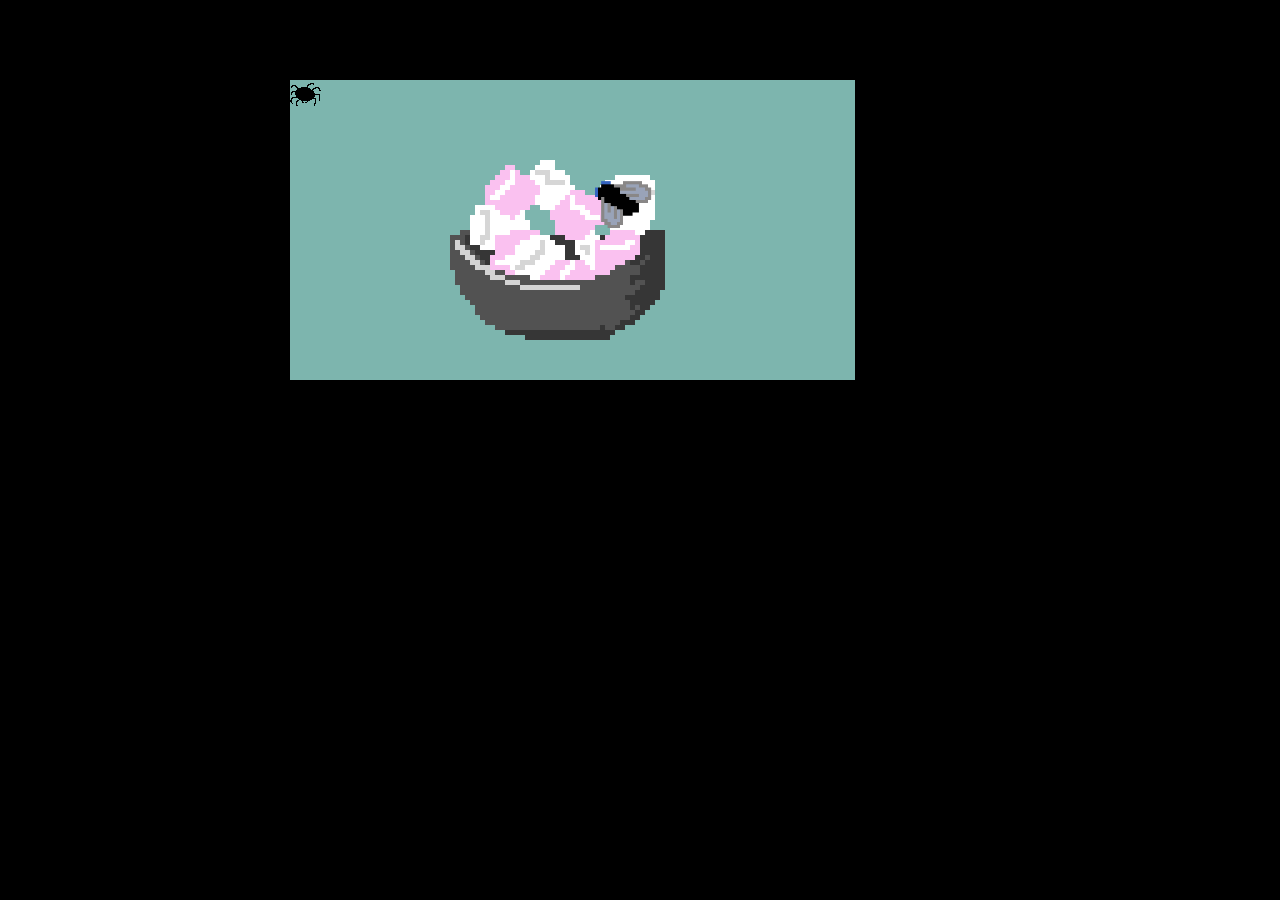
==== 2ndLife.html @ a06f609e "Monday commit1" ====
<!DOCTYPE html>
<html>
  <head>
    <meta charset="utf-8">
    <title>Second Life</title>
    <script src="https://ajax.googleapis.com/ajax/libs/jquery/3.1.1/jquery.min.js"></script>
    <script type="text/javascript" src="js/app2.js">
    </script>
    <link rel="stylesheet" href="css/style2.css" media="screen" title="no title">
  </head>
  <body>

    <h1>Project 01</h1>

    <div id="world">

      <div id="character"></div>

      <div id="encounter1"></div>
      <div id="encounter2"></div>
      <div id="encounter3"></div>

    </div>
    <br>
    <br>

    <div id="encounterTalk">
    <button id="marshmallowBed" class="buttons1">DIG DOWN AND MAKE A MARSHMALLOW BED</button>
    <button id="scareChild" class="buttons1">HIDE AND SCARE SMALL CHILD</button>
    <button id="lureSpider" class="buttons1">INVITE THE FLY BACK TO YOUR WEB</button>
    <img src="images/spiderChat.jpg">
    </div>


    </body>
    </html>


  </body>
</html>
---- css/style2.css ----
body {
  background-color: black;
}

#world {
  width: 700px; height: 300px;
  background-color: #363636;
  position: relative;
  margin: auto;
  background: url('../images/spiderWorld.png') no-repeat;
}

#encounterTalk {
  margin: auto;
  left: 190px;
  width: 900px; height: 250px;
  color: purple;
  z-index: 9999;
  position: relative;
  background: url('../images/textBox.png') no-repeat;
  display: none
}

.buttons1 {
  margin: auto;
  top: 800px;
  left: 100px;
  display: inline-block;

}


#character {
  position: absolute;
  top: 0px;
  left: 0px;
  width: 32px;
  height: 32px;
  background-color: grey;
  background: url('../images/spider.png') no-repeat;
}

  #character.front-right { background-position: 0px 0px; }
  #character.front-stand { background-position: -32px 0px; }
  #character.front-left { background-position: -64px 0px; }

  #character.left-right { background-position: 0px -32px; }
  #character.left-stand { background-position: -32px -32px; }
  #character.left-left { background-position: -64px -32px; }

  #character.right-right { background-position: -64px -64px; }
  #character.right-stand { background-position: -32px -64px; }
  #character.right-left { background-position: -0px -64px; }

  #character.back-right { background-position: 0px -96px; }
  #character.back-stand { background-position: -32px -96px; }
  #character.back-left { background-position: -64px -96px; }

  /*.encounters {
    position: absolute;
	  width: 32px;
	  height: 32px;
    background-color: white;
    z-index: 1000;
  }*/

  #encounter1 {
    position: absolute;
    width: 100px;
    height: 100px;
    background-color: red;
    left: 280px;
    top: 70px;
    z-index: 9999;
    background: url('../images/fly.png') no-repeat;
    background-size: 100%;
  }

  /*#encounter2 {

  }

  #encounter3 {

  }*/
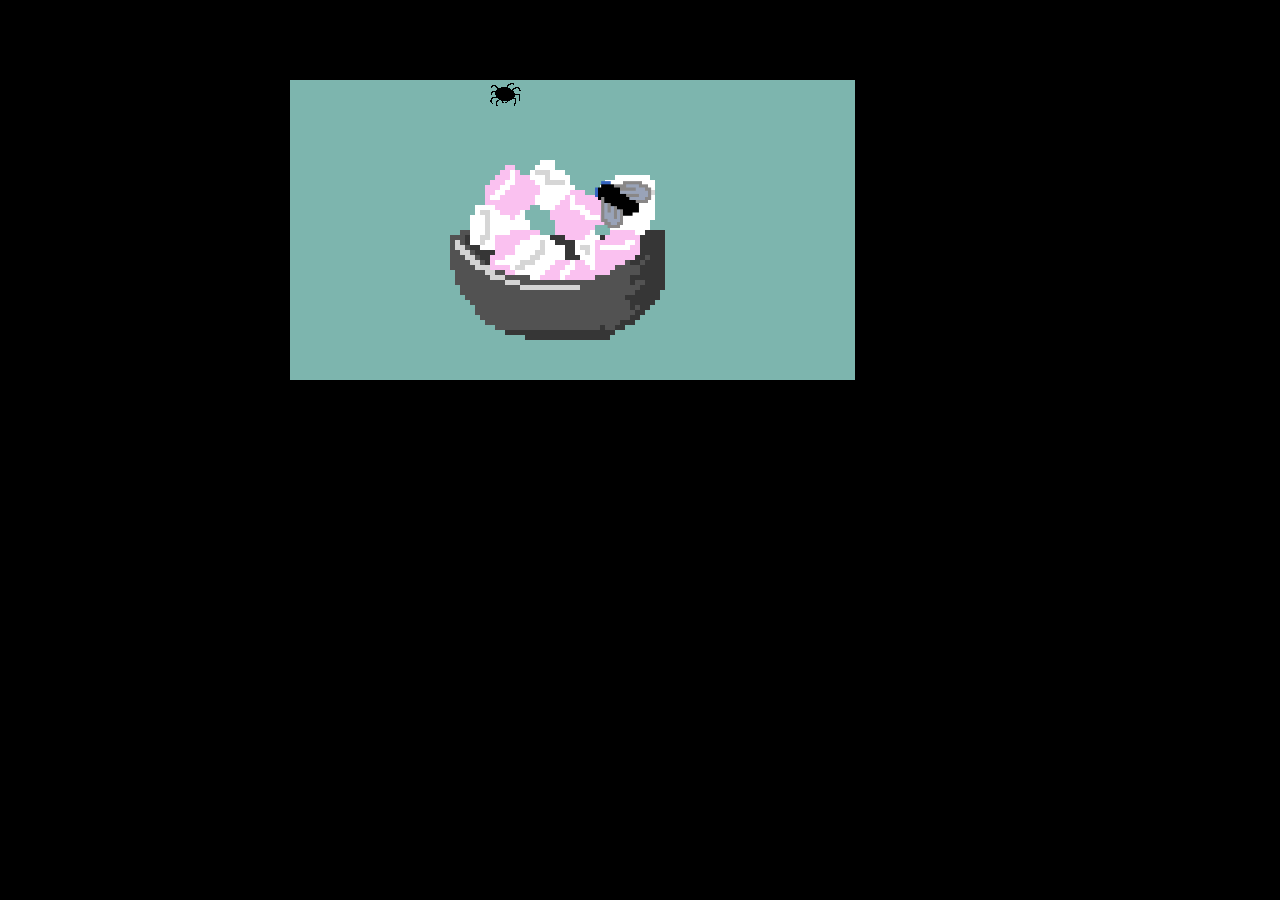
==== commit b41e806d: "7th commin monday" ====
--- a/2ndLife.html
+++ b/2ndLife.html
@@ -25,9 +25,12 @@
     <br>
 
     <div id="encounterTalk">
-    <button id="marshmallowBed" class="buttons1">DIG DOWN AND MAKE A MARSHMALLOW BED</button>
+    <!-- <button id="marshmallowBed" class="buttons1">DIG DOWN AND MAKE A MARSHMALLOW BED</button>
     <button id="scareChild" class="buttons1">HIDE AND SCARE SMALL CHILD</button>
-    <button id="lureSpider" class="buttons1">INVITE THE FLY BACK TO YOUR WEB</button>
+    <button id="lureSpider" class="buttons1">INVITE THE FLY BACK TO YOUR WEB</button> -->
+    <a href="2ndLife.html" class="buttons1" id="marshmallowBed"><button>MAKE A MARSHMALLOW BED</button></a>
+    <a href="2ndLife.html" class="buttons1" id="lureSpider"><button>INVITE FLY BACK TO YOUR WEB</button></a>
+    <a href="guruMountain.html" class="buttons1" id="scareChild"><button>SCARE A CHILD</button></a>
     <img src="images/spiderChat.jpg">
     </div>
 
--- a/css/style2.css
+++ b/css/style2.css
@@ -18,7 +18,7 @@
   z-index: 9999;
   position: relative;
   background: url('../images/textBox.png') no-repeat;
-  display: none
+  display: none;
 }
 
 .buttons1 {
@@ -33,7 +33,7 @@
 #character {
   position: absolute;
   top: 0px;
-  left: 0px;
+  left: 200px;
   width: 32px;
   height: 32px;
   background-color: grey;
